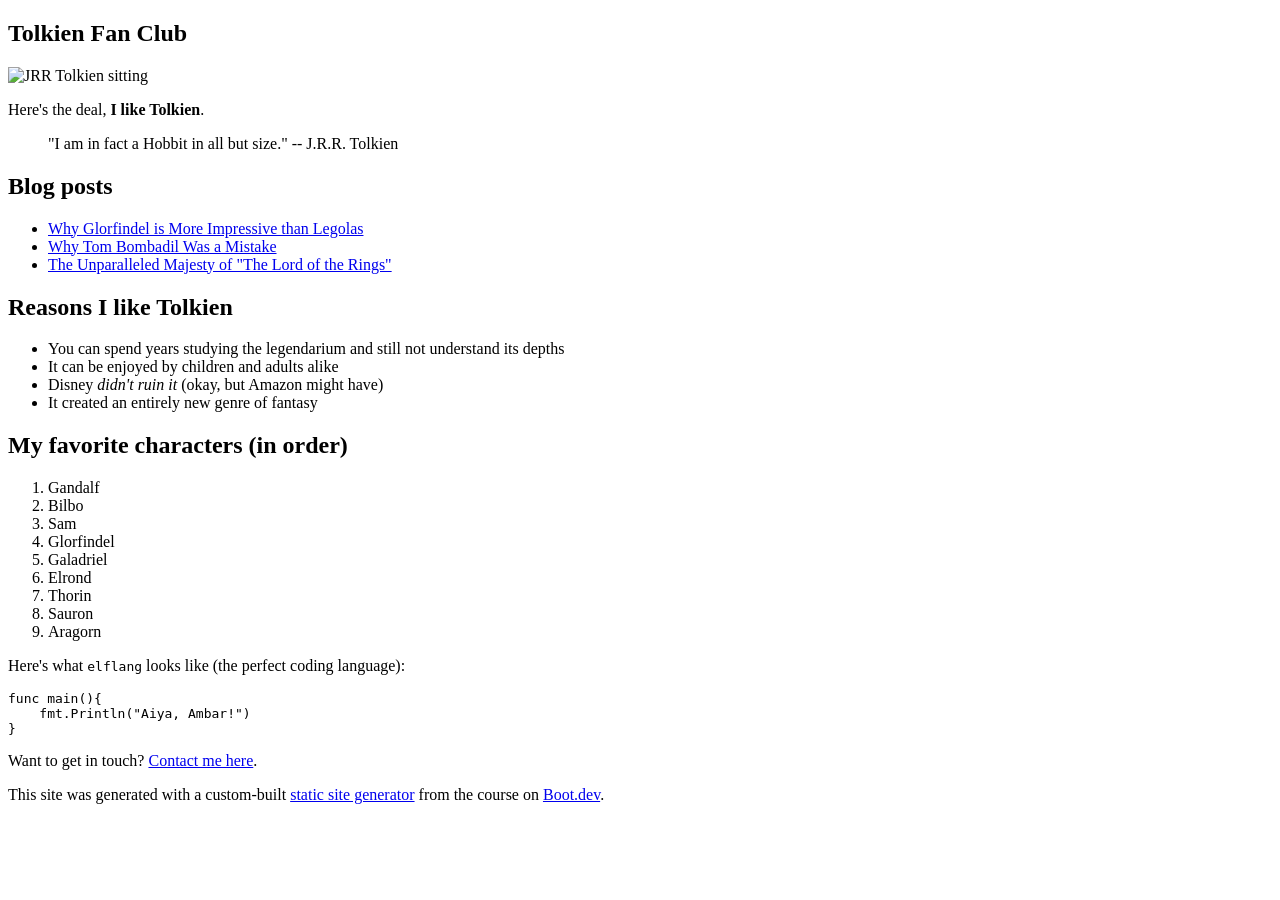
==== docs/index.html @ 4a929306 "github pages inital run" ====
<!doctype html>
<html>
  <head>
    <meta charset="utf-8" />
    <meta name="viewport" content="width=device-width, initial-scale=1" />
    <title>Tolkien Fan Club</title>
    <link href="/site-generator/index.css" rel="stylesheet" />
  </head>

  <body>
    <article><div><h1>Tolkien Fan Club</h1><p><img src="/site-generator/images/tolkien.png" alt="JRR Tolkien sitting"></img></p><p>Here's the deal, <b>I like Tolkien</b>.</p><blockquote>"I am in fact a Hobbit in all but size."  -- J.R.R. Tolkien</blockquote><h2>Blog posts</h2><ul><li><a href="/site-generator/blog/glorfindel">Why Glorfindel is More Impressive than Legolas</a></li><li><a href="/site-generator/blog/tom">Why Tom Bombadil Was a Mistake</a></li><li><a href="/site-generator/blog/majesty">The Unparalleled Majesty of "The Lord of the Rings"</a></li></ul><h2>Reasons I like Tolkien</h2><ul><li>You can spend years studying the legendarium and still not understand its depths</li><li>It can be enjoyed by children and adults alike</li><li>Disney <i>didn't ruin it</i> (okay, but Amazon might have)</li><li>It created an entirely new genre of fantasy</li></ul><h2>My favorite characters (in order)</h2><ol><li>Gandalf</li><li>Bilbo</li><li>Sam</li><li>Glorfindel</li><li>Galadriel</li><li>Elrond</li><li>Thorin</li><li>Sauron</li><li>Aragorn</li></ol><p>Here's what <code>elflang</code> looks like (the perfect coding language):</p><pre><code>func main(){
    fmt.Println("Aiya, Ambar!")
}
</code></pre><p>Want to get in touch? <a href="/site-generator/contact">Contact me here</a>.</p><p>This site was generated with a custom-built <a href="https://www.boot.dev/courses/build-static-site-generator-python">static site generator</a> from the course on <a href="https://www.boot.dev">Boot.dev</a>.</p></div></article>
  </body>
</html>
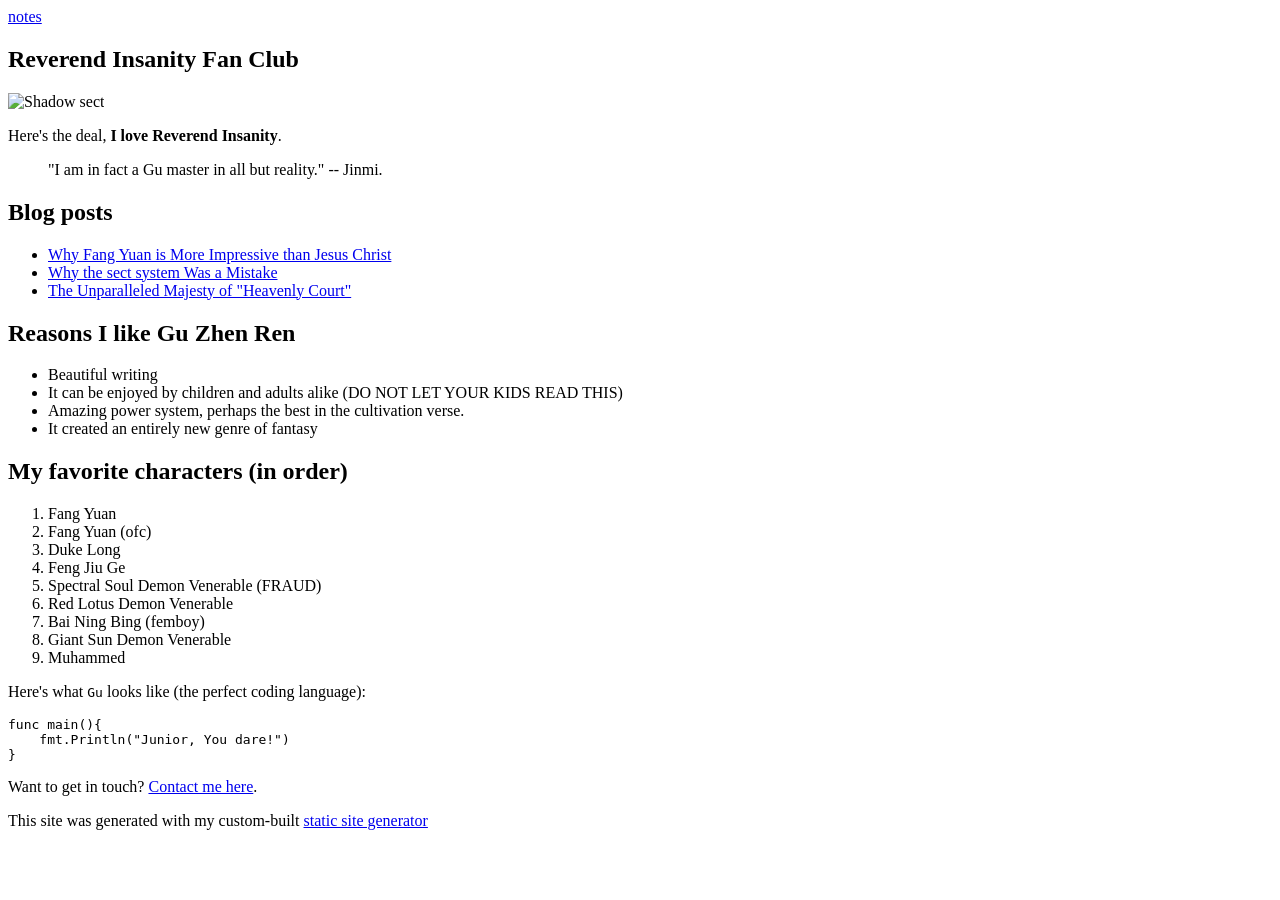
==== commit 42548819: "larp" ====
--- a/docs/index.html
+++ b/docs/index.html
@@ -3,14 +3,19 @@
   <head>
     <meta charset="utf-8" />
     <meta name="viewport" content="width=device-width, initial-scale=1" />
-    <title>Tolkien Fan Club</title>
+    <title>Reverend Insanity Fan Club</title>
     <link href="/site-generator/index.css" rel="stylesheet" />
   </head>
 
   <body>
-    <article><div><h1>Tolkien Fan Club</h1><p><img src="/site-generator/images/tolkien.png" alt="JRR Tolkien sitting"></img></p><p>Here's the deal, <b>I like Tolkien</b>.</p><blockquote>"I am in fact a Hobbit in all but size."  -- J.R.R. Tolkien</blockquote><h2>Blog posts</h2><ul><li><a href="/site-generator/blog/glorfindel">Why Glorfindel is More Impressive than Legolas</a></li><li><a href="/site-generator/blog/tom">Why Tom Bombadil Was a Mistake</a></li><li><a href="/site-generator/blog/majesty">The Unparalleled Majesty of "The Lord of the Rings"</a></li></ul><h2>Reasons I like Tolkien</h2><ul><li>You can spend years studying the legendarium and still not understand its depths</li><li>It can be enjoyed by children and adults alike</li><li>Disney <i>didn't ruin it</i> (okay, but Amazon might have)</li><li>It created an entirely new genre of fantasy</li></ul><h2>My favorite characters (in order)</h2><ol><li>Gandalf</li><li>Bilbo</li><li>Sam</li><li>Glorfindel</li><li>Galadriel</li><li>Elrond</li><li>Thorin</li><li>Sauron</li><li>Aragorn</li></ol><p>Here's what <code>elflang</code> looks like (the perfect coding language):</p><pre><code>func main(){
-    fmt.Println("Aiya, Ambar!")
+    <header class="masthead">
+      <a class="brand" href="/site-generator/">notes</a>
+    </header>
+    <main class="page-shell">
+      <article class="content-body"><div><h1>Reverend Insanity Fan Club</h1><p><img src="/site-generator/images/shadowsect.jpg" alt="Shadow sect"></img></p><p>Here's the deal, <b>I love Reverend Insanity</b>.</p><blockquote>"I am in fact a Gu master in all but reality." -- Jinmi.</blockquote><h2>Blog posts</h2><ul><li><a href="/site-generator/blog/heresy">Why Fang Yuan is More Impressive than Jesus Christ</a></li><li><a href="/site-generator/blog/tom">Why the sect system Was a Mistake</a></li><li><a href="/site-generator/blog/majesty">The Unparalleled Majesty of "Heavenly Court"</a></li></ul><h2>Reasons I like Gu Zhen Ren</h2><ul><li>Beautiful writing</li><li>It can be enjoyed by children and adults alike (DO NOT LET YOUR KIDS READ THIS)</li><li>Amazing power system, perhaps the best in the cultivation verse.</li><li>It created an entirely new genre of fantasy</li></ul><h2>My favorite characters (in order)</h2><ol><li>Fang Yuan</li><li>Fang Yuan (ofc)</li><li>Duke Long</li><li>Feng Jiu Ge</li><li>Spectral Soul Demon Venerable (FRAUD)</li><li>Red Lotus Demon Venerable</li><li>Bai Ning Bing (femboy)</li><li>Giant Sun Demon Venerable</li><li>Muhammed</li></ol><p>Here's what <code>Gu</code> looks like (the perfect coding language):</p><pre><code>func main(){
+    fmt.Println("Junior, You dare!")
 }
-</code></pre><p>Want to get in touch? <a href="/site-generator/contact">Contact me here</a>.</p><p>This site was generated with a custom-built <a href="https://www.boot.dev/courses/build-static-site-generator-python">static site generator</a> from the course on <a href="https://www.boot.dev">Boot.dev</a>.</p></div></article>
+</code></pre><p>Want to get in touch? <a href="/site-generator/contact">Contact me here</a>.</p><p>This site was generated with my custom-built <a href="https://github.com/Jinmi-codes/site-generator">static site generator</a></p></div></article>
+    </main>
   </body>
 </html>
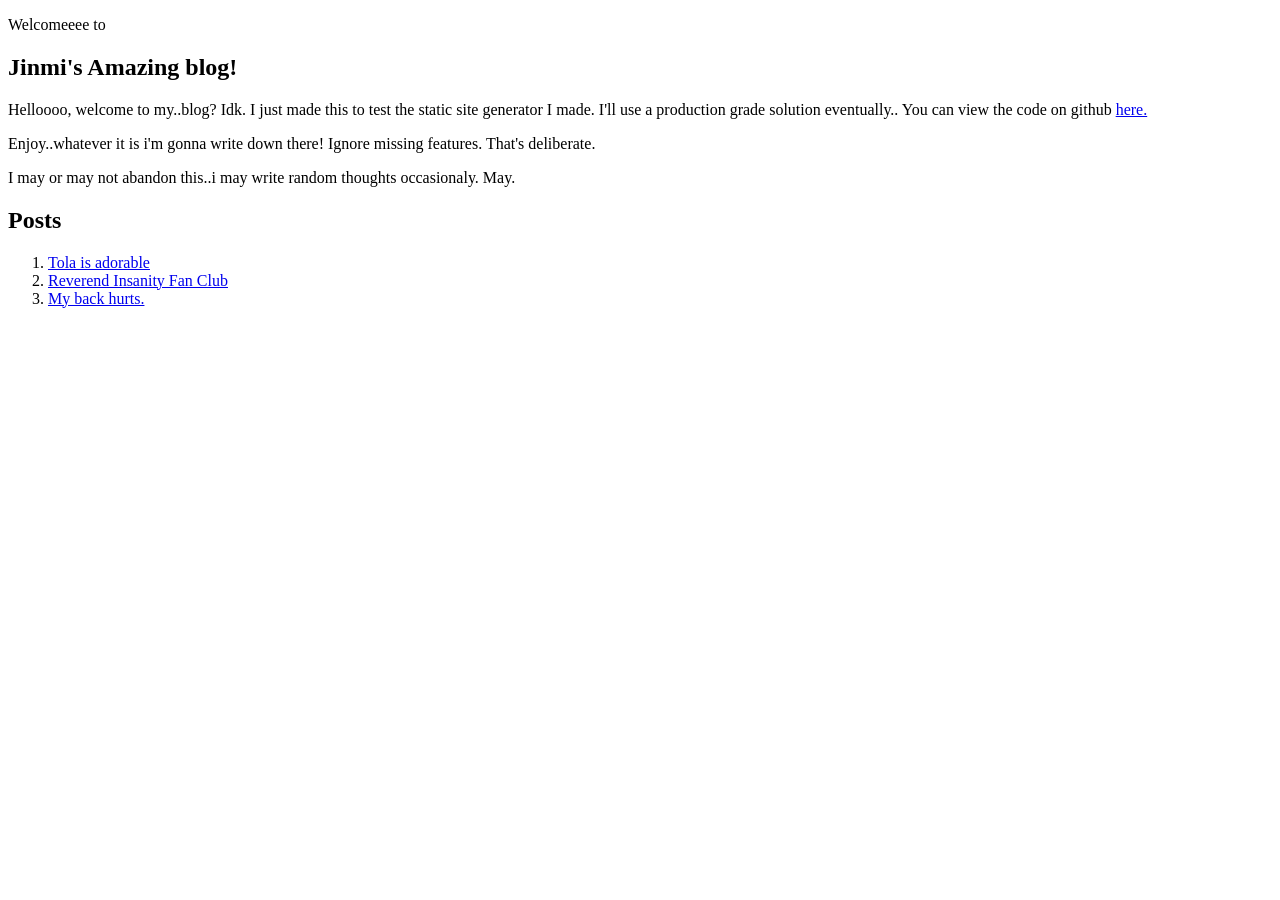
==== commit 7724c821: "change index look" ====
--- a/docs/index.html
+++ b/docs/index.html
@@ -1,21 +1,34 @@
-<!doctype html>
-<html>
-  <head>
-    <meta charset="utf-8" />
-    <meta name="viewport" content="width=device-width, initial-scale=1" />
-    <title>Reverend Insanity Fan Club</title>
-    <link href="/site-generator/index.css" rel="stylesheet" />
-  </head>
-
-  <body>
-    <header class="masthead">
-      <a class="brand" href="/site-generator/">notes</a>
-    </header>
-    <main class="page-shell">
-      <article class="content-body"><div><h1>Reverend Insanity Fan Club</h1><p><img src="/site-generator/images/shadowsect.jpg" alt="Shadow sect"></img></p><p>Here's the deal, <b>I love Reverend Insanity</b>.</p><blockquote>"I am in fact a Gu master in all but reality." -- Jinmi.</blockquote><h2>Blog posts</h2><ul><li><a href="/site-generator/blog/heresy">Why Fang Yuan is More Impressive than Jesus Christ</a></li><li><a href="/site-generator/blog/tom">Why the sect system Was a Mistake</a></li><li><a href="/site-generator/blog/majesty">The Unparalleled Majesty of "Heavenly Court"</a></li></ul><h2>Reasons I like Gu Zhen Ren</h2><ul><li>Beautiful writing</li><li>It can be enjoyed by children and adults alike (DO NOT LET YOUR KIDS READ THIS)</li><li>Amazing power system, perhaps the best in the cultivation verse.</li><li>It created an entirely new genre of fantasy</li></ul><h2>My favorite characters (in order)</h2><ol><li>Fang Yuan</li><li>Fang Yuan (ofc)</li><li>Duke Long</li><li>Feng Jiu Ge</li><li>Spectral Soul Demon Venerable (FRAUD)</li><li>Red Lotus Demon Venerable</li><li>Bai Ning Bing (femboy)</li><li>Giant Sun Demon Venerable</li><li>Muhammed</li></ol><p>Here's what <code>Gu</code> looks like (the perfect coding language):</p><pre><code>func main(){
-    fmt.Println("Junior, You dare!")
-}
-</code></pre><p>Want to get in touch? <a href="/site-generator/contact">Contact me here</a>.</p><p>This site was generated with my custom-built <a href="https://github.com/Jinmi-codes/site-generator">static site generator</a></p></div></article>
-    </main>
-  </body>
-</html>
+<!DOCTYPE html>
+<html lang="en">
+<head>
+    <meta charset="UTF-8">
+    <meta name="viewport" content="width=device-width, initial-scale=1.0">
+        <title>Jinmi's Amazing blog!</title>
+        <link href="/index.css" rel="stylesheet" />
+</head>
+<body>
+
+        <main class="page-shell home-shell">
+            <section class="home-hero">
+                <p class="home-eyebrow">Welcomeeee to</p>
+                <div class="home-intro">
+                    <h1>Jinmi's Amazing blog!</h1>
+                    <p class="home-description">Helloooo, welcome to my..blog? Idk.
+                     I just made this to test the static site generator I made. I'll use a production grade solution eventually..
+                     You can view the code on github <a href="https://github.com/Jinmi-codes/site-generator">here.</a> </p>
+                    <p class="home-description">Enjoy..whatever it is i'm gonna write down there! Ignore missing features. That's deliberate.</p>
+                    <p class="home-note">I may or may not abandon this..i may write random thoughts occasionaly. May.</p>
+                </div>
+            </section>
+
+            <section class="home-posts">
+                <h2>Posts</h2>
+                <ol class="blog-list">
+                    <li><a href="blog/tola/index.html">Tola is adorable</a></li>
+<li><a href="blog/fanclub/index.html">Reverend Insanity Fan Club</a></li>
+<li><a href="blog/plans/index.html">My back hurts.</a></li>
+                </ol>
+            </section>
+        </main>
+</body>
+</html>
